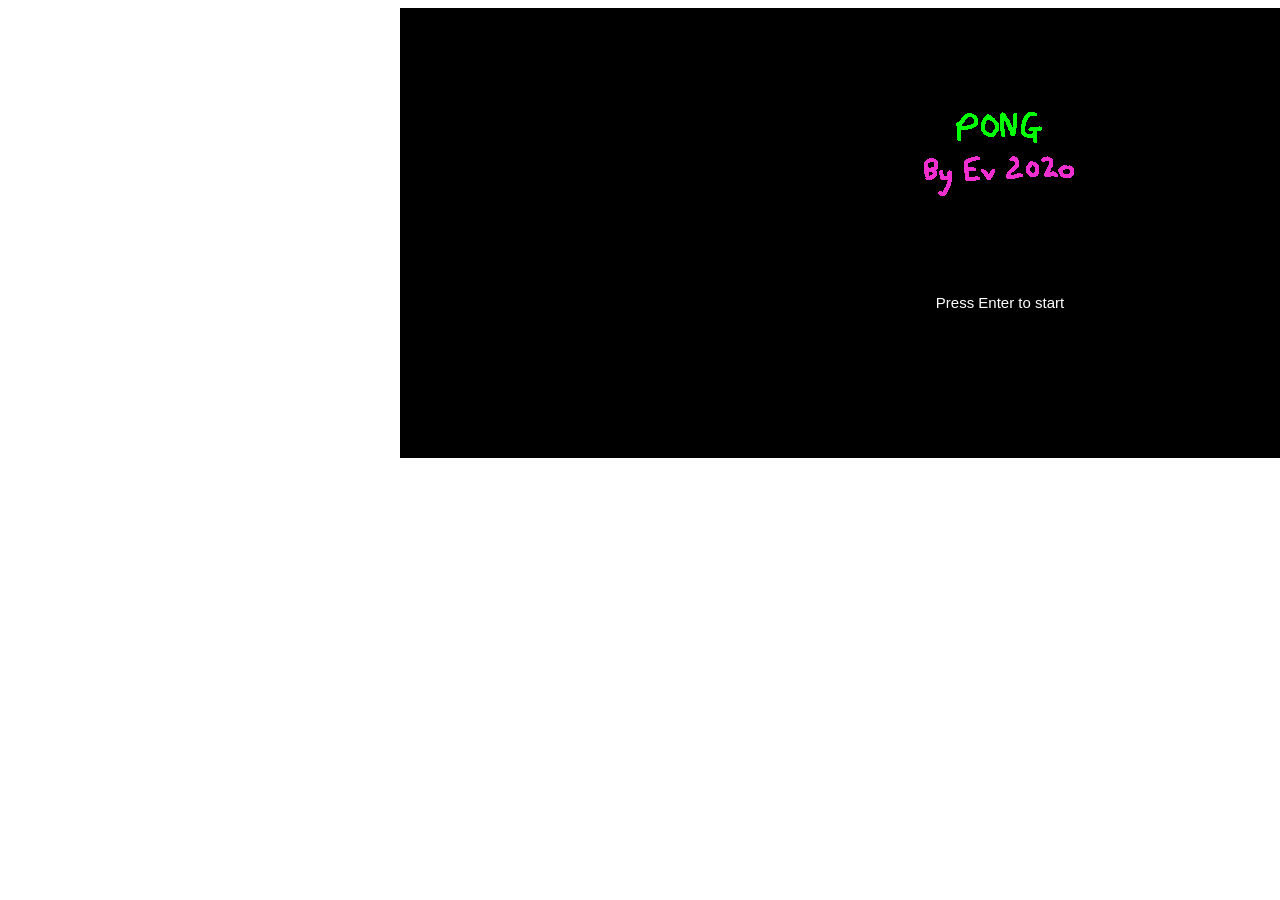
==== game.html @ e86211aa "Add files via upload Game files" ====
<!DOCTYPE html>
<html lang="en">
  <head>
    <link rel="stylesheet" type="text/css" href="style.css">
    <meta charset="utf-8" />

  </head>
  <body>
	<canvas id="myCanvas" width="1200" height="450" left="400"></canvas>
	<div id="paddle"></div>
	<div id="paddle1"></div>
	<div id="line"></div>
	<div id="ball"></div>
	<div id="ctx"></div>
	<div id="title"></div>
	<div id="subtitle"></div>
    <script src="game.js"></script>
  </body>
</html>
---- style.css ----
#paddle {
		position: absolute;
		/* background-color: blue; */
		background-image: url(leopard.png);
		height: 150px;
		left: 500px;
		
		/* top: 10px; */
		width: 30px;
	}
	
#paddle1 {
		position: absolute;
		background-image: url(zebra.png);
		height: 150px;
		left: 1500px;
		/* left: 150px; */
		/* top: 10px; */
		width: 30px;
	}
	
#ball {
		background-image: url(ball.png);
		height: 25px;
		width: 25px;
		/* left: 600px; */
		border-radius: 50px;
		/* display: inline-block; */
		position: absolute;
}

#myCanvas {
		position: absolute;
		background-color: black;
		height: 450px;
		width: 1200px;
		left: 400px;
}	

#title {
		position: absolute;
		background-image: url(title.png);
		background-repeat: no-repeat;
		background-size: contain;
		top: 100px;
		left: 950px;
		width: 100px;
		height: 50px;
}

#subtitle {
		position: absolute;
		background-image: url(subtitle.png);
		background-repeat: no-repeat;
		background-size: contain;
		top: 150px;
		left: 920px;
		width: 160px;
		height: 50px;
}

#line {
		position: absolute;
		background-color: #ff66d9;
		top: 8px;
		left: 999px;
		width: 3px;
		height: 450px;
}
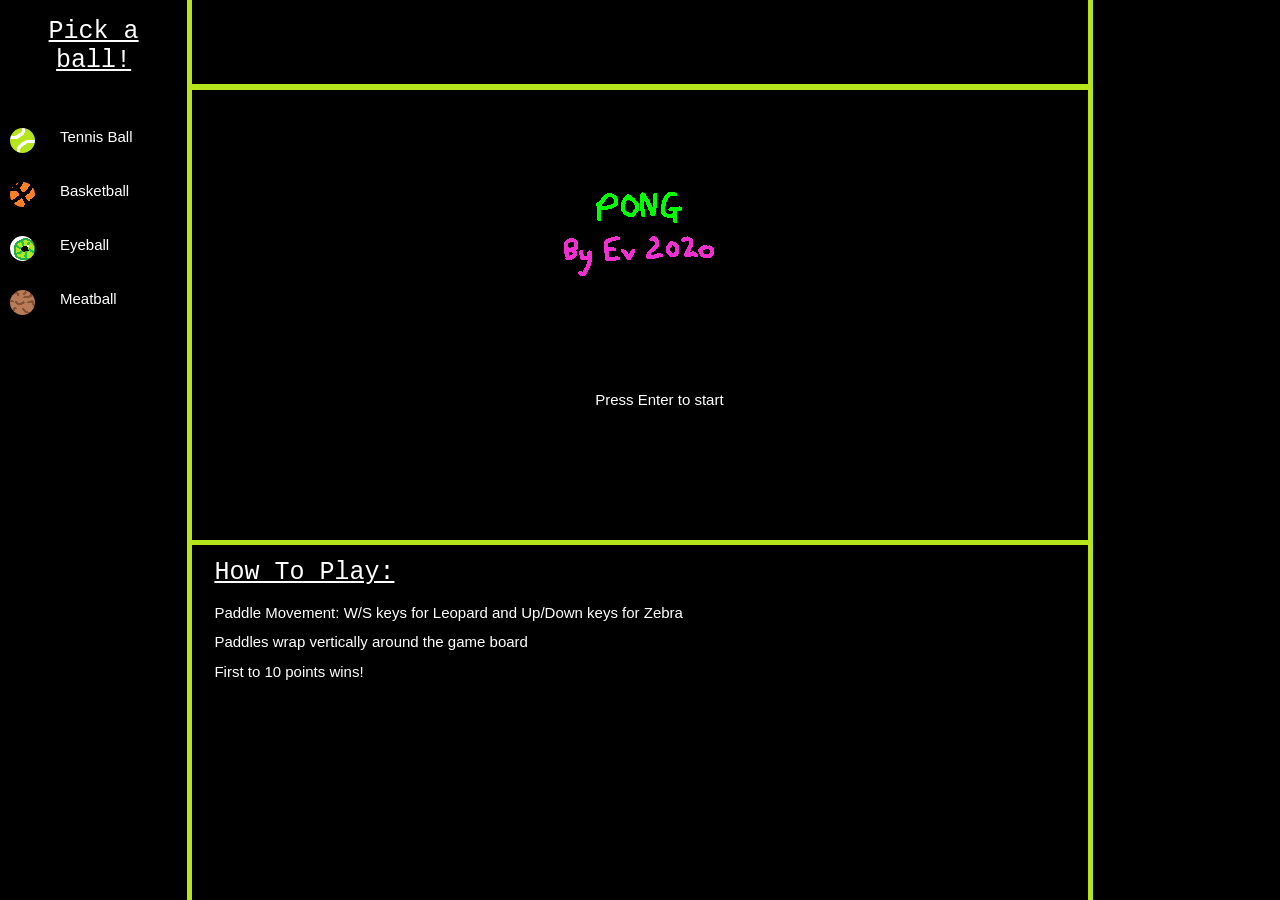
==== commit 91bee2f3: "Add files via upload new and improved!" ====
--- a/game.html
+++ b/game.html
@@ -3,10 +3,37 @@
   <head>
     <link rel="stylesheet" type="text/css" href="style.css">
     <meta charset="utf-8" />
-
+	<title>TESTING</title>
   </head>
   <body>
-	<canvas id="myCanvas" width="1200" height="450" left="400"></canvas>
+	<canvas id="myCanvas"></canvas>
+	<div id ="leftMargin">
+		<h1 style="text-align: center; padding-right: 5%">Pick a ball!</h1>
+		
+		<br><br>
+		
+		<div id="ballPreview" style="background-image: url(ball.png)"> 
+			<h2 style="padding-left: 50px; margin: auto">Tennis Ball</h2>
+		</div> <br><br><br>
+		<div id="ballPreview1" style="background-image: url(basketball.png)">
+			<h2 style="padding-left: 50px; margin: auto">Basketball</h2>
+		</div> <br><br><br>
+		<div id="ballPreview2" style="background-image: url(eyeball.png)">
+			<h2 style="padding-left: 50px; margin: auto">Eyeball</h2>
+		</div> <br><br><br>
+		<div id="ballPreview3" style="background-image: url(meatball.png)"> 
+			<h2 style="padding-left: 50px; margin: auto">Meatball</h2>
+		</div>
+	</div>
+	<div id ="rightMargin"></div>
+	<div id ="topMargin"></div>
+	<div id ="bottomMargin">
+	<h1 style="margin-top: 2%">How To Play:</h1>
+	<h2>Paddle Movement: W/S keys for Leopard and Up/Down keys for Zebra</h2>
+	<h2>Paddles wrap vertically around the game board</h2>
+	<h2>First to 10 points wins!</h2>
+	<br>
+	</div>
 	<div id="paddle"></div>
 	<div id="paddle1"></div>
 	<div id="line"></div>
@@ -14,6 +41,7 @@
 	<div id="ctx"></div>
 	<div id="title"></div>
 	<div id="subtitle"></div>
+	<div id="border"></div>
     <script src="game.js"></script>
   </body>
 </html>
--- a/style.css
+++ b/style.css
@@ -1,21 +1,69 @@
+.root {
+	gameWidth: 70%;
+	gameHeight: 50%;
+}	
+
+#leftMargin {
+		position: absolute;
+		background-color: black;
+		height: 100%;
+		width: 15%;
+		left: 0%;
+		top: 0%;
+		background-image: url(lefty.png);
+		background-repeat: no-repeat;
+		background-position: right;
+}
+
+#rightMargin {
+		position: absolute;
+		height: 100%;
+		width: 15%;
+		right: 0%;
+		top: 0%;
+		background-color: black;
+		background-image: url(righty.png);
+		background-repeat: no-repeat;
+		background-position: left;
+}
+
+#topMargin {
+		position: absolute;
+		height: 10%;
+		width: 70%;
+		left: 15%;
+		top: 0%;
+		background-color: black;
+		background-image: url(border.png);
+		background-repeat: repeat-x;
+		background-position: bottom;
+}
+
+#bottomMargin {
+		position: absolute;
+		height: 40%;
+		width: 70%;
+		left: 15%;
+		top: 60%;
+		background-color: black;
+		background-image: url(borderflip.png);
+		background-repeat: repeat-x;
+		background-position: top;
+}
+	
 #paddle {
 		position: absolute;
-		/* background-color: blue; */
 		background-image: url(leopard.png);
+		left: 20%;
+		width: 30px;
 		height: 150px;
-		left: 500px;
-		
-		/* top: 10px; */
-		width: 30px;
 	}
 	
 #paddle1 {
 		position: absolute;
 		background-image: url(zebra.png);
 		height: 150px;
-		left: 1500px;
-		/* left: 150px; */
-		/* top: 10px; */
+		right: 20%;
 		width: 30px;
 	}
 	
@@ -23,18 +71,17 @@
 		background-image: url(ball.png);
 		height: 25px;
 		width: 25px;
-		/* left: 600px; */
 		border-radius: 50px;
-		/* display: inline-block; */
 		position: absolute;
 }
 
 #myCanvas {
 		position: absolute;
 		background-color: black;
-		height: 450px;
-		width: 1200px;
-		left: 400px;
+		left: 15%;
+		top: 10%;
+		width: var(gameWidth);
+		height: var(gameHeight);
 }	
 
 #title {
@@ -42,10 +89,11 @@
 		background-image: url(title.png);
 		background-repeat: no-repeat;
 		background-size: contain;
-		top: 100px;
-		left: 950px;
+		top: 20%;
+		left: 50%;
 		width: 100px;
 		height: 50px;
+		transform: translate(-50px, 0px);
 }
 
 #subtitle {
@@ -53,17 +101,69 @@
 		background-image: url(subtitle.png);
 		background-repeat: no-repeat;
 		background-size: contain;
-		top: 150px;
-		left: 920px;
+		top: 20%;
+		left: 50%;
 		width: 160px;
 		height: 50px;
+		transform: translate(-80px, 50px);
 }
 
 #line {
 		position: absolute;
 		background-color: #ff66d9;
-		top: 8px;
-		left: 999px;
+		top: 10%;
+		left: 50%;
 		width: 3px;
-		height: 450px;
-}	+		height: 50%;
+}	
+
+h1 {
+		color: white;
+		font-family: Courier;
+		font-size: 25px;
+		margin-left: 2.5%;
+		font-weight: 500;
+		text-decoration: underline;
+}
+
+h2 {
+		color: white;
+		font-family: Arial;
+		font-size: 15px;
+		margin-left: 2.5%;
+		font-weight: 300;
+		white-space: nowrap;
+}	
+
+#ballPreview {
+		background-image: "";
+		width: 25px;
+		height: 25px;
+		border-radius: 50px;
+		position: absolute;
+		margin-left: 10px;
+}	
+#ballPreview1 {
+		background-image: "";
+		width: 25px;
+		height: 25px;
+		border-radius: 50px;
+		position: absolute;
+		margin-left: 10px;
+}	
+#ballPreview2 {
+		background-image: "";
+		width: 25px;
+		height: 25px;
+		border-radius: 50px;
+		position: absolute;
+		margin-left: 10px;
+}	
+#ballPreview3 {
+		background-image: "";
+		width: 25px;
+		height: 25px;
+		border-radius: 50px;
+		position: absolute;
+		margin-left: 10px;
+}	
